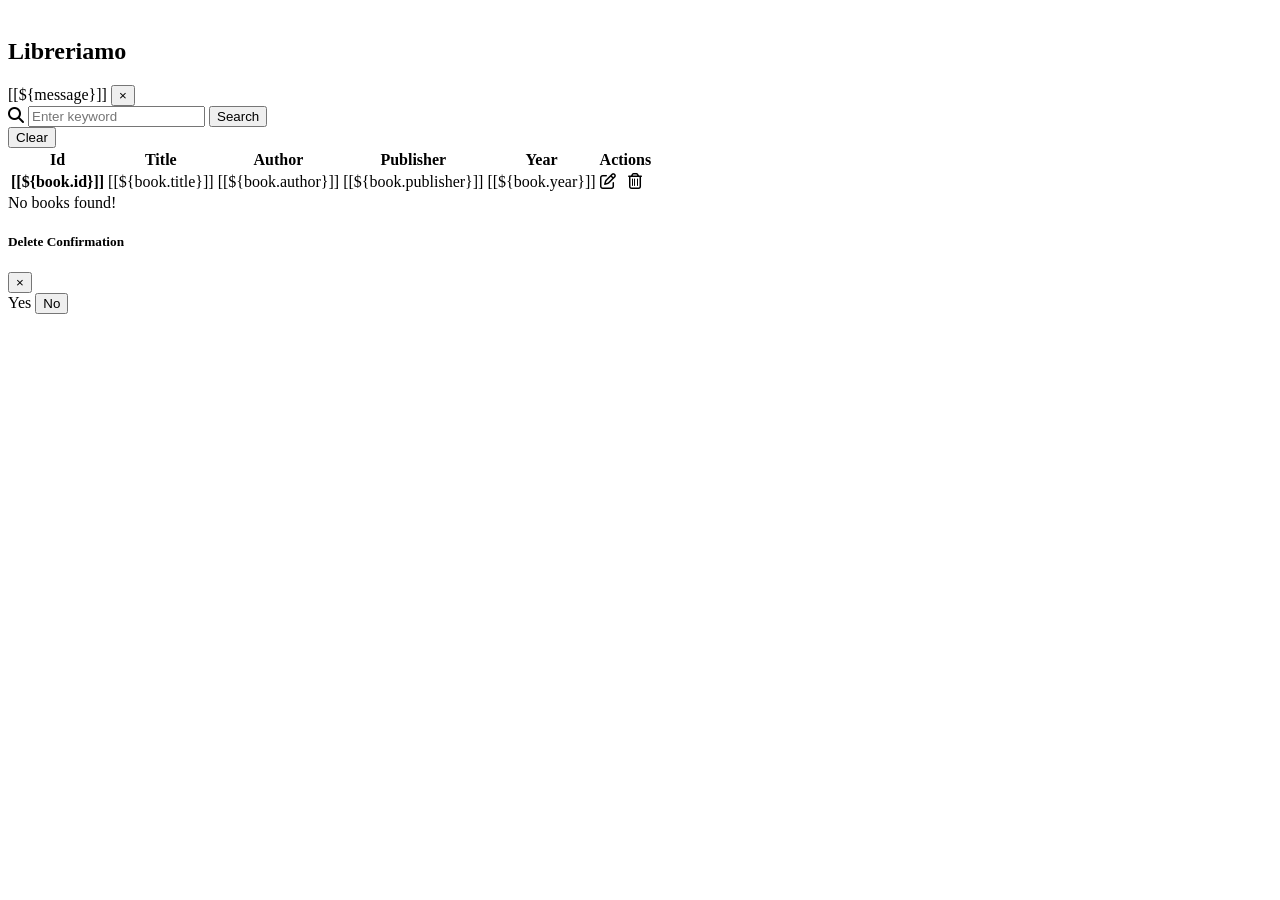
==== target/classes/templates/index.html @ 271e91d6 "First commit" ====
<!DOCTYPE html>
<html xmlns:th="http://www.thymeleaf.org">

<head>
  <meta http-equiv="Content-Type" content="text/html; charset=UTF-8" />
  <meta name="viewport" content="width=device-width,initial-scale=1.0,minimum-scale=1.0" />
  <title>Libreriamo</title>

  <link rel="stylesheet" type="text/css" th:href="@{/webjars/bootstrap/css/bootstrap.min.css}" />
  <link rel="stylesheet" type="text/css" th:href="@{/css/style.css}" />
  <link rel="stylesheet" href="https://cdnjs.cloudflare.com/ajax/libs/font-awesome/6.2.0/css/all.min.css"
    integrity="sha512-xh6O/CkQoPOWDdYTDqeRdPCVd1SpvCA9XXcUnZS2FmJNp1coAFzvtCN9BmamE+4aHK8yyUHUSCcJHgXloTyT2A=="
    crossorigin="anonymous" referrerpolicy="no-referrer" />
  <script type="text/javascript" th:src="@{/webjars/jquery/jquery.min.js}"></script>
  <script type="text/javascript" th:src="@{/webjars/bootstrap/js/bootstrap.min.js}"></script>
</head>

<body>
  <div th:replace="fragments/header :: header"></div>

  <div class="container-fluid col-lg-8 col-lg-offset-2">
    <h2 class="text-center" style="margin-top:3%;">Libreriamo</h2>

    <div th:if="${message != null}" class="alert alert-success alert-dismissible fade show text-center message"
      role="alert">
      [[${message}]]
      <button type="button" class="close btn-sm" data-dismiss="alert" aria-label="Close">
        <span aria-hidden="true">&times;</span>
      </button>
    </div>

    <div class="my-3">
      <form th:action="@{/books}">
        <div class="row d-flex">
          <div class="col-md-6 mt-2">
            <div class="search">
              <i class="fa fa-search"></i>
              <input id="keyword" type="search" name="keyword" th:value="${keyword}" required class="form-control"
                placeholder="Enter keyword">
              <button type="submit" class="btn btn-secondary">Search</button>
            </div>
          </div>
          <div class="col-md-6 mt-2">
            <button id="btnClear" class="btn btn-info">Clear</button>
          </div>
        </div>
      </form>
    </div>

    <div th:if="${books.size() > 0}">
      <table class="table table-hover table-responsive-xl">
        <thead class="thead-light">
          <tr>
            <th scope="col">Id</th>
            <th scope="col">Title</th>
            <th scope="col">Author</th>
            <th scope="col">Publisher</th>
            <th scope="col">Year</th>
            <th scope="col">Actions</th>
          </tr>
        </thead>
        <tbody>
          <tr th:each="book : ${books}">
            <th scope="row">[[${book.id}]]</th>
            <td>[[${book.title}]]</td>
            <td>[[${book.author}]]</td>
            <td>[[${book.publisher}]]</td>
            <td>
            [[${book.year}]]
            </td>
            <td>
              <a th:href="@{'/books/' + ${book.id}}" title="Edit this tutorial"
                class="fa-regular fa-pen-to-square icon-dark"></a>
              &nbsp;
              <a th:href="@{'/books/delete/' + ${book.id}}" th:bookId="${book.id}" id="btnDelete"
                title="Delete this tutorial" class="fa-regular fa-trash-can icon-dark btn-delete"></a>
            </td>
          </tr>
        </tbody>
      </table>
    </div>

    <div class="" th:unless="${books.size() > 0}">
      <span>No books found!</span>
    </div>
  </div>

  <div class="modal fade text-center" id="confirmModal">
    <div class="modal-dialog">
      <div class="modal-content">
        <div class="modal-header">
          <h5 class="modal-title">Delete Confirmation</h5>
          <button type="button" class="close" data-dismiss="modal">
            <span aria-hidden="true">&times;</span>
          </button>
        </div>

        <div class="modal-body">
          <span id="confirmText"></span>
        </div>

        <div class="modal-footer">
          <a type="button" id="yesBtn" class="btn btn-danger">Yes</a>
          <button type="button" class="btn btn-secondary" data-dismiss="modal">No</button>
        </div>
      </div>
    </div>
  </div>

  <div th:replace="fragments/footer :: footer"></div>

  <script type="text/javascript">
    $(document).ready(function () {
      $(".btn-delete").on("click", function (e) {
        e.preventDefault();
        link = $(this);

        bookTitle = link.attr("bookId");
        $("#yesBtn").attr("href", link.attr("href"));
        $("#confirmText").html("Do you want to delete the Book with ID \<strong\>" + bookTitle + "\<\/strong\>?");
        $("#confirmModal").modal();
      });

      $("#btnClear").on("click", function (e) {
        e.preventDefault();
        $("#keyword").text("");
        window.location = "[[@{/books}]]";
      });
    });
  </script>

</body>

</html>
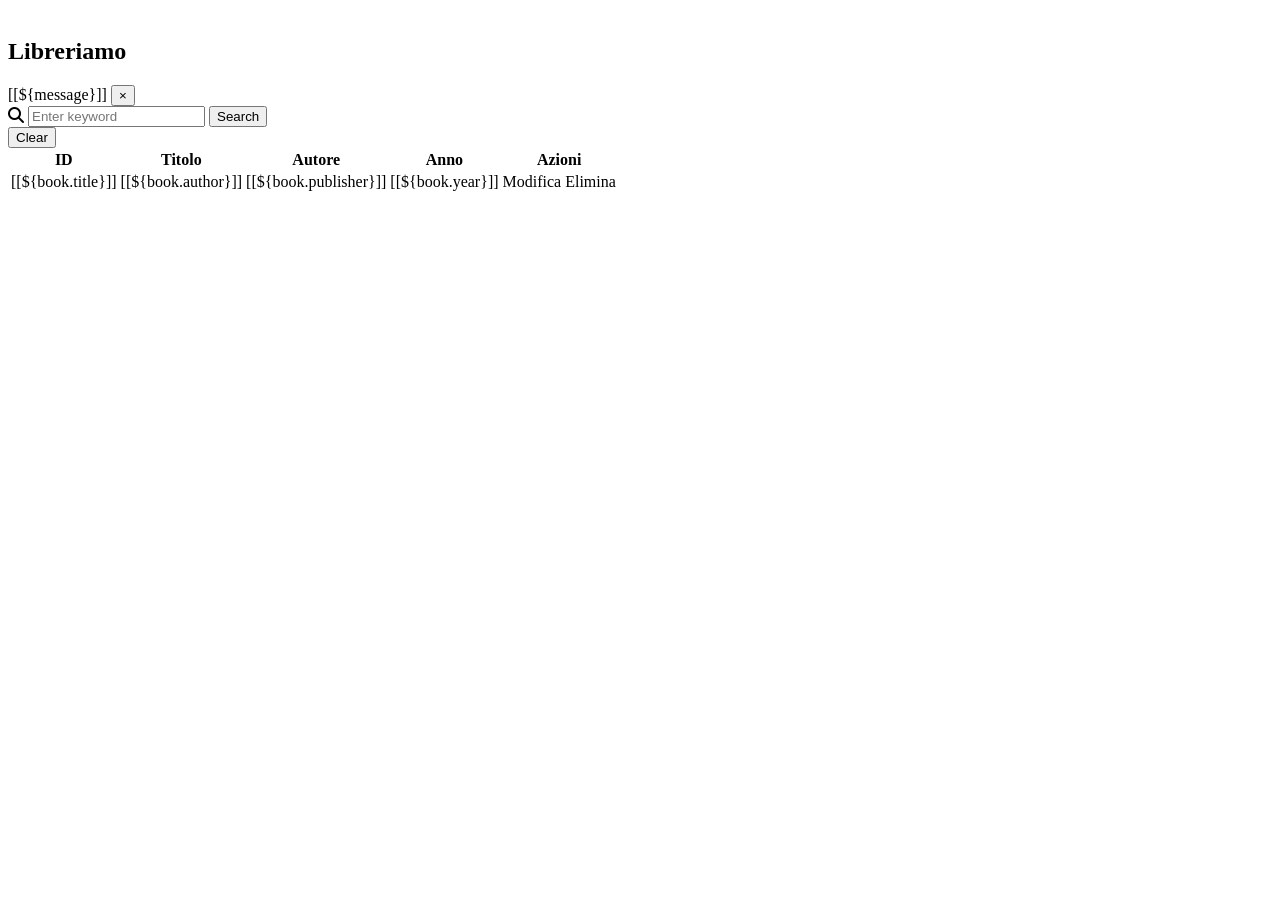
==== commit 41ce0d52: "Updates" ====
--- a/target/classes/templates/index.html
+++ b/target/classes/templates/index.html
@@ -1,134 +1,78 @@
 <!DOCTYPE html>
 <html xmlns:th="http://www.thymeleaf.org">
-
 <head>
-  <meta http-equiv="Content-Type" content="text/html; charset=UTF-8" />
-  <meta name="viewport" content="width=device-width,initial-scale=1.0,minimum-scale=1.0" />
-  <title>Libreriamo</title>
-
+  <meta charset="UTF-8">
+  <title>Lista Libri</title>
+  <link href="https://cdn.datatables.net/1.13.4/css/jquery.dataTables.css" rel="stylesheet">
+  <script src="https://cdn.datatables.net/1.13.4/js/jquery.dataTables.js"></script>
   <link rel="stylesheet" type="text/css" th:href="@{/webjars/bootstrap/css/bootstrap.min.css}" />
   <link rel="stylesheet" type="text/css" th:href="@{/css/style.css}" />
   <link rel="stylesheet" href="https://cdnjs.cloudflare.com/ajax/libs/font-awesome/6.2.0/css/all.min.css"
-    integrity="sha512-xh6O/CkQoPOWDdYTDqeRdPCVd1SpvCA9XXcUnZS2FmJNp1coAFzvtCN9BmamE+4aHK8yyUHUSCcJHgXloTyT2A=="
-    crossorigin="anonymous" referrerpolicy="no-referrer" />
+        integrity="sha512-xh6O/CkQoPOWDdYTDqeRdPCVd1SpvCA9XXcUnZS2FmJNp1coAFzvtCN9BmamE+4aHK8yyUHUSCcJHgXloTyT2A=="
+        crossorigin="anonymous" referrerpolicy="no-referrer" />
   <script type="text/javascript" th:src="@{/webjars/jquery/jquery.min.js}"></script>
   <script type="text/javascript" th:src="@{/webjars/bootstrap/js/bootstrap.min.js}"></script>
 </head>
+<body>
+<div th:replace="fragments/header :: header"></div>
 
-<body>
-  <div th:replace="fragments/header :: header"></div>
+<div class="container-fluid col-lg-8 col-lg-offset-2">
+  <h2 class="text-center" style="margin-top:3%;">Libreriamo</h2>
 
-  <div class="container-fluid col-lg-8 col-lg-offset-2">
-    <h2 class="text-center" style="margin-top:3%;">Libreriamo</h2>
+  <div th:if="${message != null}" class="alert alert-success alert-dismissible fade show text-center message"
+       role="alert">
+    [[${message}]]
+    <button type="button" class="close btn-sm" data-dismiss="alert" aria-label="Close">
+      <span aria-hidden="true">&times;</span>
+    </button>
+  </div>
 
-    <div th:if="${message != null}" class="alert alert-success alert-dismissible fade show text-center message"
-      role="alert">
-      [[${message}]]
-      <button type="button" class="close btn-sm" data-dismiss="alert" aria-label="Close">
-        <span aria-hidden="true">&times;</span>
-      </button>
-    </div>
-
-    <div class="my-3">
-      <form th:action="@{/books}">
-        <div class="row d-flex">
-          <div class="col-md-6 mt-2">
-            <div class="search">
-              <i class="fa fa-search"></i>
-              <input id="keyword" type="search" name="keyword" th:value="${keyword}" required class="form-control"
-                placeholder="Enter keyword">
-              <button type="submit" class="btn btn-secondary">Search</button>
-            </div>
-          </div>
-          <div class="col-md-6 mt-2">
-            <button id="btnClear" class="btn btn-info">Clear</button>
+  <div class="my-3">
+    <form th:action="@{/books}">
+      <div class="row d-flex">
+        <div class="col-md-6 mt-2">
+          <div class="search">
+            <i class="fa fa-search"></i>
+            <input id="keyword" type="search" name="keyword" th:value="${keyword}" required class="form-control"
+                   placeholder="Enter keyword">
+            <button type="submit" class="btn btn-secondary">Search</button>
           </div>
         </div>
-      </form>
-    </div>
-
-    <div th:if="${books.size() > 0}">
-      <table class="table table-hover table-responsive-xl">
-        <thead class="thead-light">
-          <tr>
-            <th scope="col">Id</th>
-            <th scope="col">Title</th>
-            <th scope="col">Author</th>
-            <th scope="col">Publisher</th>
-            <th scope="col">Year</th>
-            <th scope="col">Actions</th>
-          </tr>
-        </thead>
-        <tbody>
-          <tr th:each="book : ${books}">
-            <th scope="row">[[${book.id}]]</th>
-            <td>[[${book.title}]]</td>
-            <td>[[${book.author}]]</td>
-            <td>[[${book.publisher}]]</td>
-            <td>
-            [[${book.year}]]
-            </td>
-            <td>
-              <a th:href="@{'/books/' + ${book.id}}" title="Edit this tutorial"
-                class="fa-regular fa-pen-to-square icon-dark"></a>
-              &nbsp;
-              <a th:href="@{'/books/delete/' + ${book.id}}" th:bookId="${book.id}" id="btnDelete"
-                title="Delete this tutorial" class="fa-regular fa-trash-can icon-dark btn-delete"></a>
-            </td>
-          </tr>
-        </tbody>
-      </table>
-    </div>
-
-    <div class="" th:unless="${books.size() > 0}">
-      <span>No books found!</span>
-    </div>
-  </div>
-
-  <div class="modal fade text-center" id="confirmModal">
-    <div class="modal-dialog">
-      <div class="modal-content">
-        <div class="modal-header">
-          <h5 class="modal-title">Delete Confirmation</h5>
-          <button type="button" class="close" data-dismiss="modal">
-            <span aria-hidden="true">&times;</span>
-          </button>
-        </div>
-
-        <div class="modal-body">
-          <span id="confirmText"></span>
-        </div>
-
-        <div class="modal-footer">
-          <a type="button" id="yesBtn" class="btn btn-danger">Yes</a>
-          <button type="button" class="btn btn-secondary" data-dismiss="modal">No</button>
+        <div class="col-md-6 mt-2">
+          <button id="btnClear" class="btn btn-info">Clear</button>
         </div>
       </div>
-    </div>
+    </form>
   </div>
+<table id="bookTable" class="display">
+  <thead>
+  <tr>
+    <th>ID</th>
+    <th>Titolo</th>
+    <th>Autore</th>
+    <th>Anno</th>
+    <th>Azioni</th>
+  </tr>
+  </thead>
+  <tbody>
+  <tr th:each="book : ${books}">
+    <td>[[${book.title}]]</td>
+    <td>[[${book.author}]]</td>
+    <td>[[${book.publisher}]]</td>
+    <td>
+      [[${book.year}]]
+    <td>
+      <a th:href="@{/books/edit/{id}(id=${book.id})}">Modifica</a>
+      <a th:href="@{/books/delete/{id}(id=${book.id})}">Elimina</a>
+    </td>
+  </tr>
+  </tbody>
+</table>
 
-  <div th:replace="fragments/footer :: footer"></div>
-
-  <script type="text/javascript">
-    $(document).ready(function () {
-      $(".btn-delete").on("click", function (e) {
-        e.preventDefault();
-        link = $(this);
-
-        bookTitle = link.attr("bookId");
-        $("#yesBtn").attr("href", link.attr("href"));
-        $("#confirmText").html("Do you want to delete the Book with ID \<strong\>" + bookTitle + "\<\/strong\>?");
-        $("#confirmModal").modal();
-      });
-
-      $("#btnClear").on("click", function (e) {
-        e.preventDefault();
-        $("#keyword").text("");
-        window.location = "[[@{/books}]]";
-      });
-    });
-  </script>
-
+<script>
+  $(document).ready(function() {
+      $('#bookTable').DataTable();
+  });
+</script>
 </body>
-
 </html>
